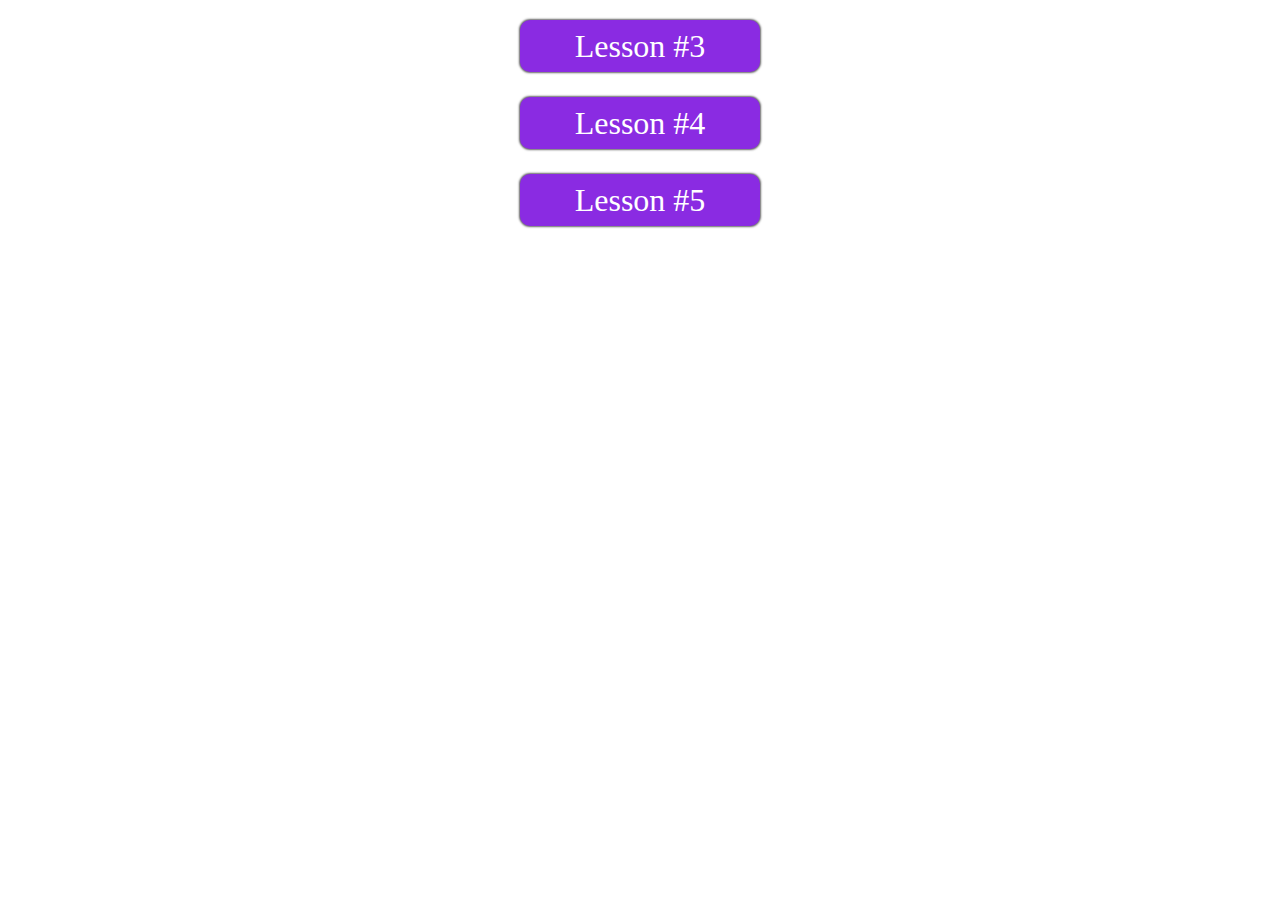
==== index.html @ 3b2da6c9 "Updated index.html & readme.md files" ====
<!DOCTYPE HTML PUBLIC "-//W3C//DTD HTML 4.01//EN" "http://www.w3.org/TR/html4/strict.dtd">
<html>
<head>
	<meta http-equiv="Content-Type" content="text/html; charset=utf-8">
	<title>Lessons Code Examples</title>
	<link rel="stylesheet" type="text/css" href="css/reset.css">
	<style>
	ul {
		overflow: hidden;
		width: 250px;
		margin: 0 auto;
		list-style-type: none;
	}

	ul li {
		text-align: center;
		margin: 15px 0;
		padding: 5px;
	}

	ul li a {
		display: block;
	    text-decoration: none;
	    padding: 10px 20px;
	    background-color: blueviolet;
	    border-radius: 10px;
	    box-shadow: 0 0 2px 1px #666;
	    color: white;
	    font-size: 2em;
	}

	ul li a:hover {
		background-color: blue;
	}
	</style>
</head>
<body>
	<ul>
		<li><a href="lesson3/index.html">Lesson #3</a></li>
		<li><a href="lesson4/index.html">Lesson #4</a></li>
		<li><a href="lesson5/index.html">Lesson #5</a></li>
	</ul>
</body>
</html>
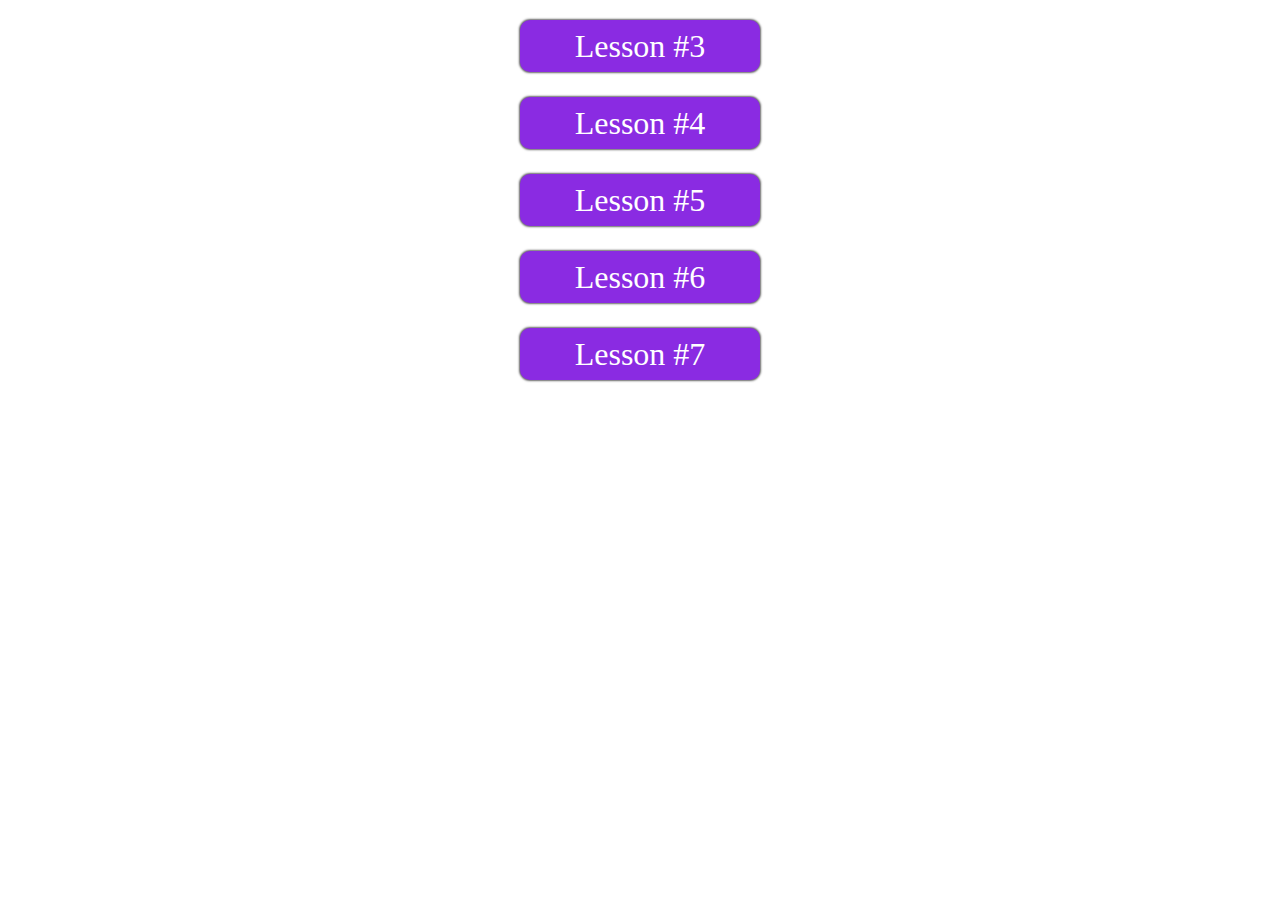
==== commit f12b6f80: "Lesson #7 initial commit" ====
--- a/index.html
+++ b/index.html
@@ -4,7 +4,7 @@
 	<meta http-equiv="Content-Type" content="text/html; charset=utf-8">
 	<title>Lessons Code Examples</title>
 	<link rel="stylesheet" type="text/css" href="css/reset.css">
-	<style>
+	<style type="text/css">
 	ul {
 		overflow: hidden;
 		width: 250px;
@@ -39,6 +39,8 @@
 		<li><a href="lesson3/index.html">Lesson #3</a></li>
 		<li><a href="lesson4/index.html">Lesson #4</a></li>
 		<li><a href="lesson5/index.html">Lesson #5</a></li>
+		<li><a href="lesson6/index.html">Lesson #6</a></li>
+		<li><a href="lesson7/index.html">Lesson #7</a></li>
 	</ul>
 </body>
 </html>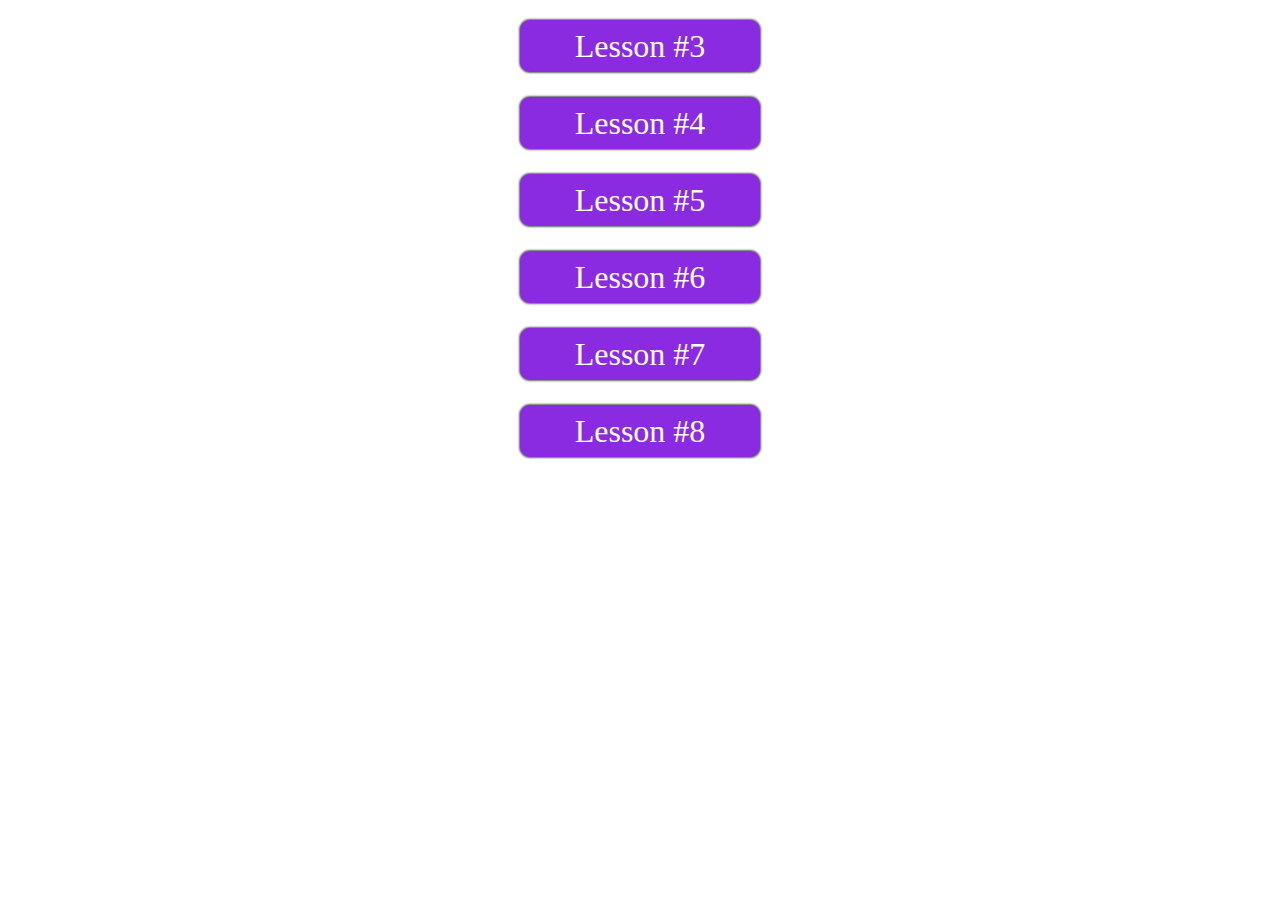
==== commit dea13eeb: "Added lesson10" ====
--- a/index.html
+++ b/index.html
@@ -41,6 +41,7 @@
 		<li><a href="lesson5/index.html">Lesson #5</a></li>
 		<li><a href="lesson6/index.html">Lesson #6</a></li>
 		<li><a href="lesson7/index.html">Lesson #7</a></li>
+		<li><a href="lesson8/index.html">Lesson #8</a></li>
 	</ul>
 </body>
 </html>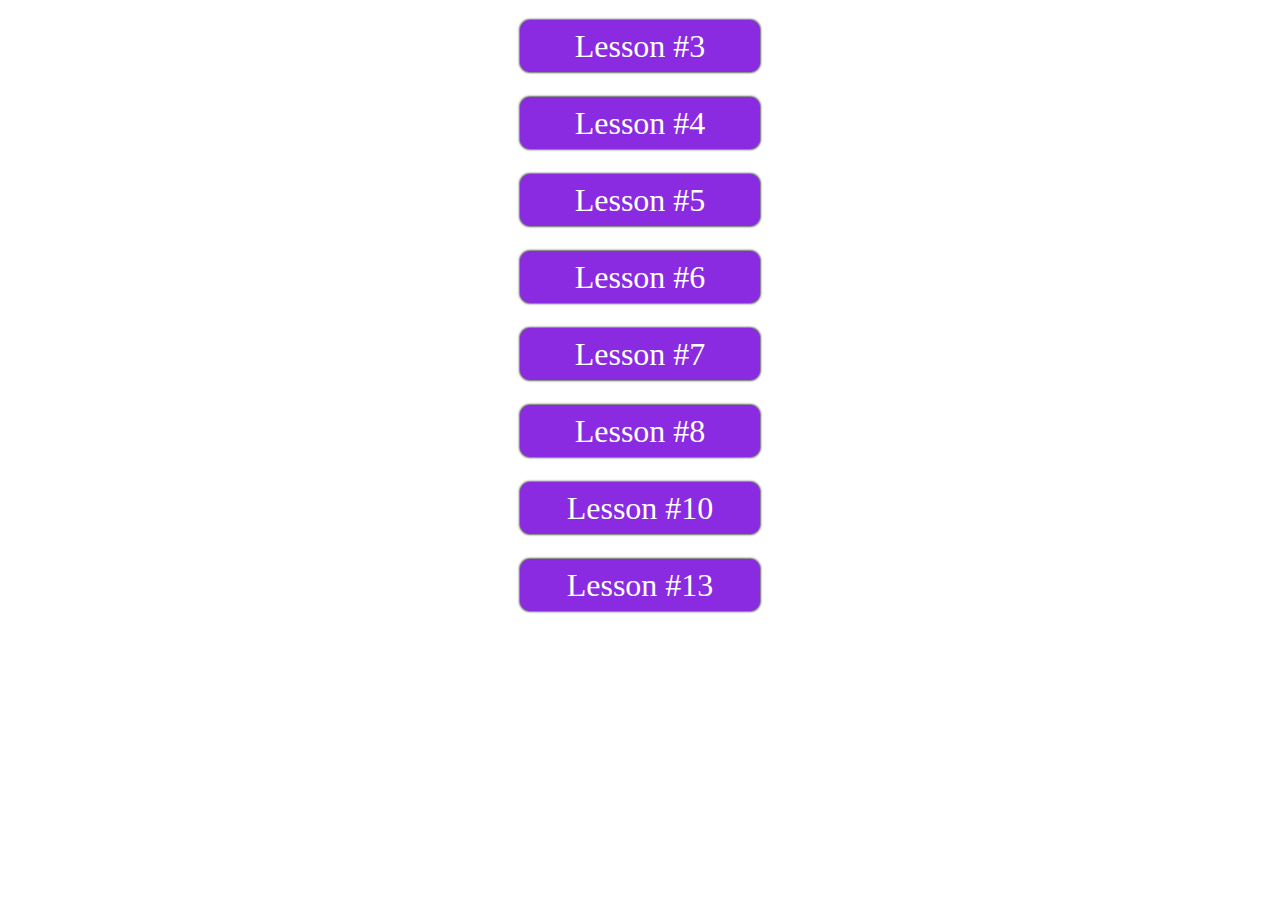
==== commit 610497d4: "Lesson 13 JavaScript" ====
--- a/index.html
+++ b/index.html
@@ -42,6 +42,8 @@
 		<li><a href="lesson6/index.html">Lesson #6</a></li>
 		<li><a href="lesson7/index.html">Lesson #7</a></li>
 		<li><a href="lesson8/index.html">Lesson #8</a></li>
+		<li><a href="lesson10/index.html">Lesson #10</a></li>
+		<li><a href="lesson13/index.html">Lesson #13</a></li>
 	</ul>
 </body>
 </html>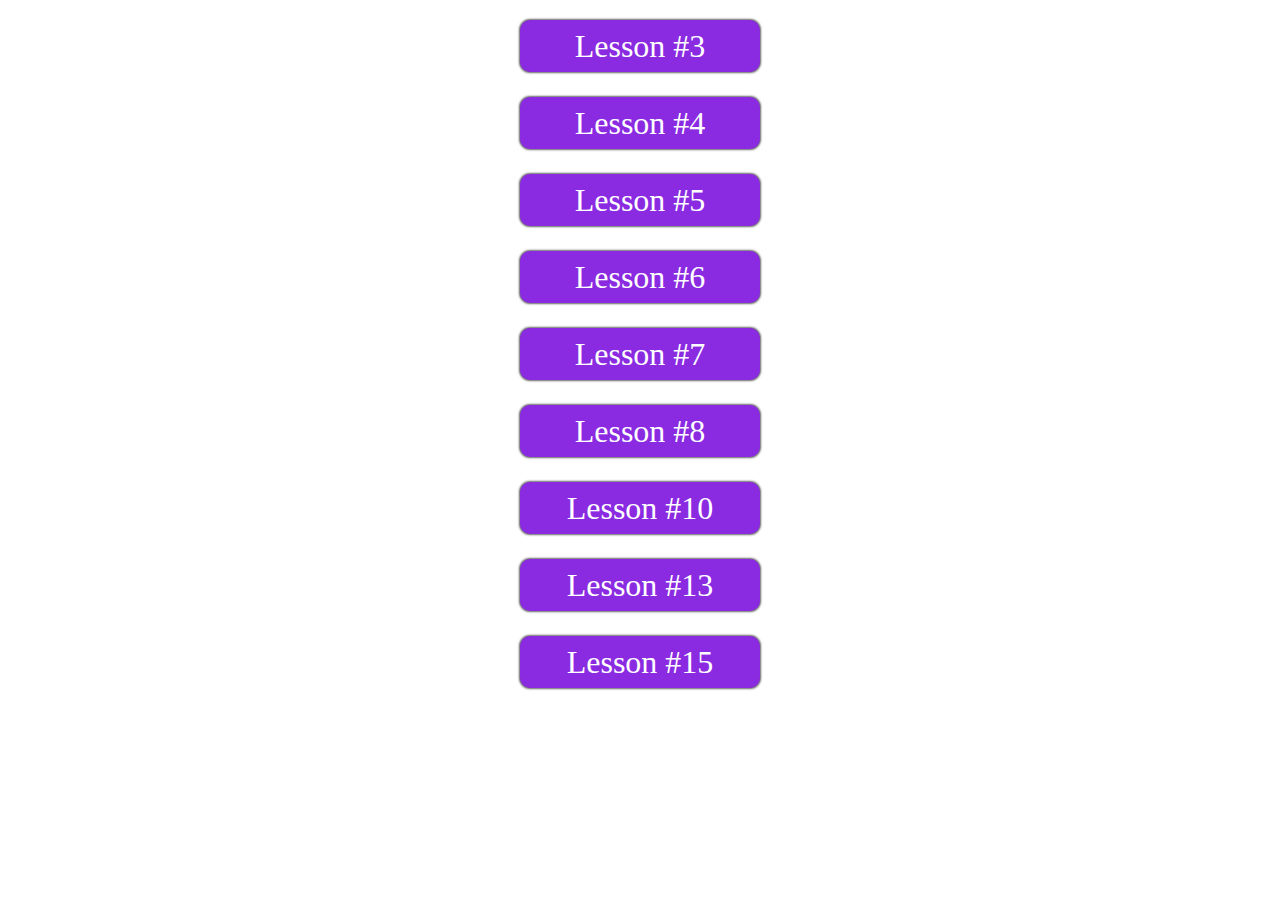
==== commit c5708a19: "Added lesson15" ====
--- a/index.html
+++ b/index.html
@@ -44,6 +44,7 @@
 		<li><a href="lesson8/index.html">Lesson #8</a></li>
 		<li><a href="lesson10/index.html">Lesson #10</a></li>
 		<li><a href="lesson13/index.html">Lesson #13</a></li>
+		<li><a href="lesson15/index.html">Lesson #15</a></li>
 	</ul>
 </body>
 </html>